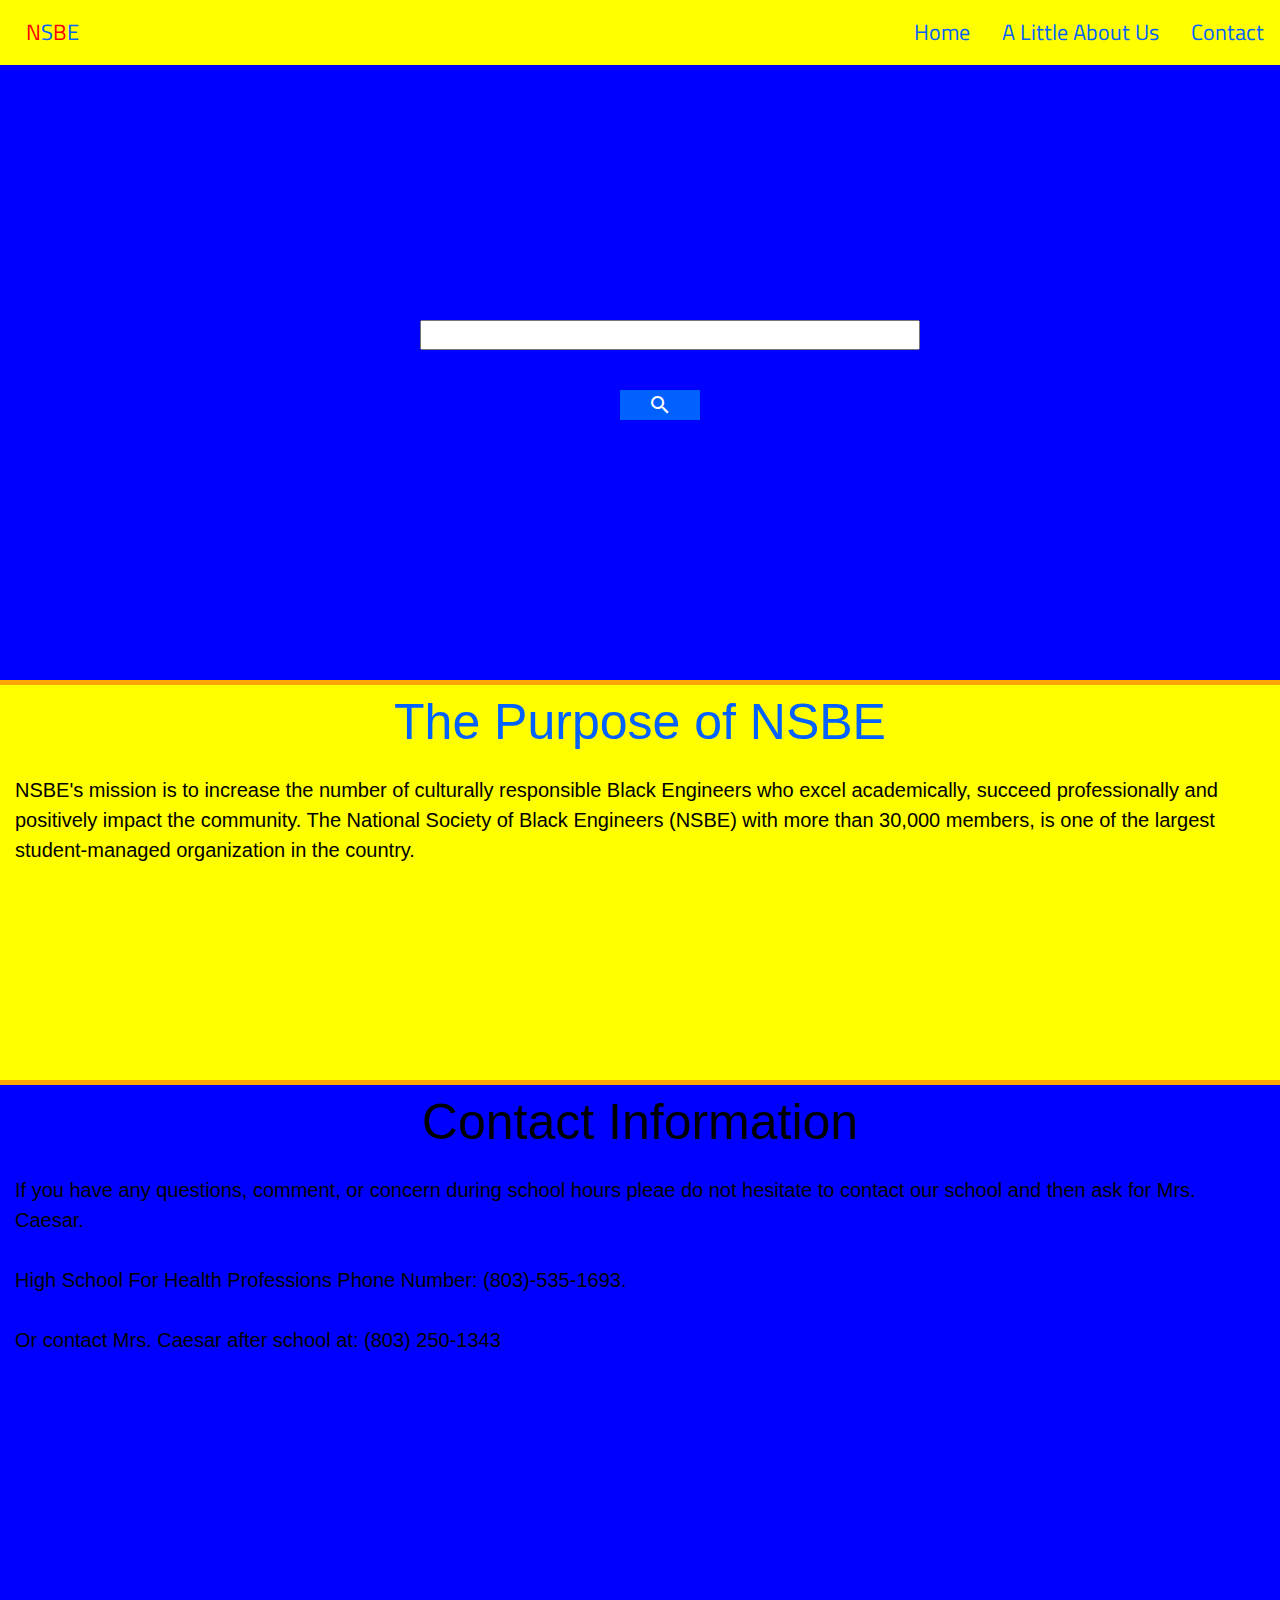
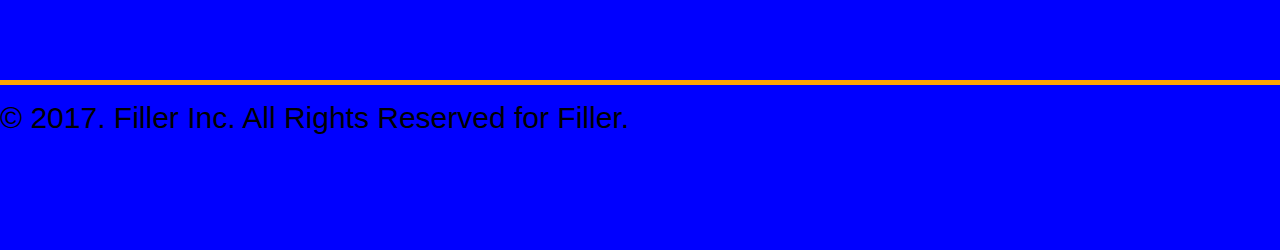
==== index.html @ 1729f706 "Add files via upload" ====
<html lang="en-US">
	<head>
		<meta charset="utf-8"/>
		<link rel="stylesheet" href="styles.css"/>
		<meta name="viewport" content="width=device-width, initial-scale=1"/>
		<link href="https://fonts.googleapis.com/css?family=Titillium+Web" rel="stylesheet">
		<link href="https://fonts.googleapis.com/icon?family=Material+Icons"
      rel="stylesheet">

<link rel="stylesheet" href="https://www.w3schools.com/w3css/4/w3.css">
<title> HSHP NSBE </title>
	</head>
	<body>
	<script>

    </script>
		<ul id="nav" class="w3-animate-top">
		    <li><a href="#contact">Contact</a></li>
      <li><a href="#about">A Little About Us</a></li>
			<li><a href="#home">Home</a></li>

			<li class="logo"><a href="index.html" class="spectrum"><span style="color:red">N</span>S<span style="color:red">B</span>E</span></a></li>
		</ul>


		<div class="search-back">
       <h1 id="header">High School for Health Proffessions</h1>
        <form>
        	<input type="text" id="math"/>
        	<button type="button" value="" href="#modal" id="search" onclick="document.getElementById('id01').style.display='block'"><em class="material-icons">search</em></button>
        	<div id="id01" class="w3-modal">
    <div class="w3-modal-content">
      <div class="w3-container">
        <span onclick="document.getElementById('id01').style.display='none'" class="w3-button w3-display-topright">&times;</span>
       <a href="mission.html"> Our Personal Chapter</a>
       <a href="interviews.html"> Science Fair Project</a>
      </div>
    </div>
  </div>
        </form>
	</div>
	<div id="about">
		<h1>The Purpose of NSBE</h1>
		<p>NSBE's mission is to increase the number of culturally responsible Black Engineers who excel academically, succeed professionally and positively impact the community. The National Society of Black Engineers (NSBE) with more than 30,000 members, is one of the largest student-managed organization in the country. </p>
	</div>
		<div id="contact">
		<h1>Contact Information</h1>
		<p>If you have any questions, comment, or concern during school hours pleae do not hesitate to contact our school and then ask for Mrs. Caesar. <Br/><br/>High School For Health Professions Phone Number: (803)-535-1693. <Br/></br> Or contact Mrs. Caesar after school at: (803) 250-1343 </p>
	</div>

	<script>
		function display() {
			var x = document.getElementById("comment").value;
			document.getElementById("demo").innerHTML = x;
		};
	</script>


	<div id="copyright">
		<h2>&copy; 2017. Filler Inc. All Rights Reserved for Filler.</h2>
	</div>
	</body>
</html>
<style>
  body {
  padding:0;
	margin:0;
	padding-bottom: 100px;
}


#nav {
	list-style-type: none;
	background-color:yellow;
	margin:0;
	padding:0;
	overflow:hidden;
	width:100%
}

#nav li {
	float:right;
}

#nav li a {
	display:block;
	text-decoration: none;
	color:#0061ff;
	padding:16px;
	text-align: center;
	font-size:22px;
	font-family:'Titillium Web', sans-serif;
}

#nav li a:hover {
	border-bottom:5px solid orange;
}

.search-back {
background:  url(http://www.nsbe.org/Professionals/PDC/Common-Elements/NP_Logos/NSBE_Pro_Logo_HiRes_Color.aspx);
	width=100%;
	height:620px;
   -webkit-background-size: cover;
  -moz-background-size: cover;
  -o-background-size: cover;
  background-size: cover;
}

#math {
	position:absolute;
	top:320px;
	left:420px;
	height:30px;
	width:500px;
}

#search {
	border:0;
	background-color: #0061ff;
	color:white;
	position:absolute;
	top:390px;
	left:620px;
	width:80px;
	height: 30px;

}

#header {
	font-family: 'Titillium Web', sans-serif;
	position: relative;
	top:65px;
	left:420px;
	display: inline;
	color:blue;
	font-size: 50px;
	font-weight: bold;
}

.w3-modal a {
	display:block;
	text-decoration: none;
	padding:14px;

}

.w3-modal a:hover {
	background-color: #0061ff;
	color:white;
}

.logo {
	float:left !important;
	position: relative;
	left:10px;
	font-size: 2px !important;

}

.logo i {
	position: absolute;
	top:20px;
	color:orange;
}

.spectrum {
	font-size: 35px;
}

#about {
	background-color:yellow;
	margin-top:-10px;
	width:100%;
	height:400px;
	border-bottom: 5px solid orange;
}

#about h1 {
	text-align:center;
	color:#0061ff;
	font-size:50px;
}

#about p {
	font-size:20px;
	margin:15px;
}

#contact {
	background-color:blue;
	margin-top:-10px;
	height:600px;
	border-bottom: 5px solid orange;
}

#contact h1 {
	text-align:center;
	color:#000000;
	font-size:50px;
}

#contact p {
	font-size:20px;
	margin:15px;
}

#chat {
	background-color: yellow;
	margin-top:-10px;
	height:500px;
	border-bottom: 5px solid orange;
}

#chat h1 {
	text-align:center;
	color:black;
	font-size:50px;
}

#chat textarea {
	position: absolute;
	left:470px;
}

#chat button {
	margin-top:230px;
	margin-left:580px;
	border:0;
	background-color:#0061ff;
	color:white;
	padding:12px 16px;
}

#chat button:hover {
	background-color:orange;
	cursor: pointer;
}
body {
  background-color:blue;
}

</style>
---- styles.css ----
body {
	padding:0;
	margin:0;
	padding-bottom: 100px;
}


#nav {
	list-style-type: none;
	background-color:#e8e8e8;
	margin:0;
	padding:0;
	overflow:hidden;
	width:100%
}

#nav li {
	float:right;
}

#nav li a {
	display:block;
	text-decoration: none;
	color:#0061ff;
	padding:16px;
	text-align: center;
	font-size:22px;
	font-family:'Titillium Web', sans-serif;
}

#nav li a:hover {
	border-bottom:5px solid orange;
}

.search-back {
	background: url('https://gmatclub.com/blog/wp-content/uploads/2015/10/MBA-Quant-Background-1080x675.jpg');
	width:100%;
	height:620px;
    background-attachment: fixed;
	background-size: contain;
	border-bottom: 5px solid orange;
}

#math {
	position:absolute;
	top:320px;
	left:420px;
	height:30px;
	width:500px;
}

#search {
	border:0;
	background-color: #0061ff;
	color:white;
	position:absolute;
	top:390px;
	left:620px;
	width:80px;
	height: 30px;
	
}

#header {
	font-family: 'Titillium Web', sans-serif;
	position: relative;
	top:65px;
	left:420px;
	display: inline;
	color:orange;
	font-size: 50px;
	font-weight: bold;
}

.w3-modal a {
	display:block;
	text-decoration: none;
	padding:14px;
	
}

.w3-modal a:hover {
	background-color: #0061ff;
	color:white;
}

.logo {
	float:left !important;
	position: relative;
	left:10px;
	font-size: 2px !important;
	
}

.logo i {
	position: absolute;
	top:20px;
	color:orange;
}

.spectrum {
	font-size: 35px;
}

#about {
	background-color:#edeff2;
	margin-top:-10px;
	width:100%;
	height:400px;
	border-bottom: 5px solid orange;
}

#about h1 {
	text-align:center;
	color:#0061ff;
	font-size:50px; 
}

#about p {
	font-size:20px;
	margin:15px;
}

#contact {
	background-color:#edeff2;
	margin-top:-10px;
	height:600px;
	border-bottom: 5px solid orange;
}

#contact h1 {
	text-align:center;
	color:#0061ff;
	font-size:50px;
}

#contact p {
	font-size:20px;
	margin:15px;
}

#chat {
	background-color: #edeff2;
	margin-top:-10px;
	height:500px;
	border-bottom: 5px solid orange;
}

#chat h1 {
	text-align:center;
	color:#0061ff;
	font-size:50px;
}

#chat textarea {
	position: absolute;
	left:470px;
}

#chat button {
	margin-top:230px;
	margin-left:580px;
	border:0;
	background-color:#0061ff;
	color:white;
	padding:12px 16px;
}

#chat button:hover {
	background-color:orange;
	cursor: pointer;
}

#chat p {margin-top:20px;margin-left:30%;}
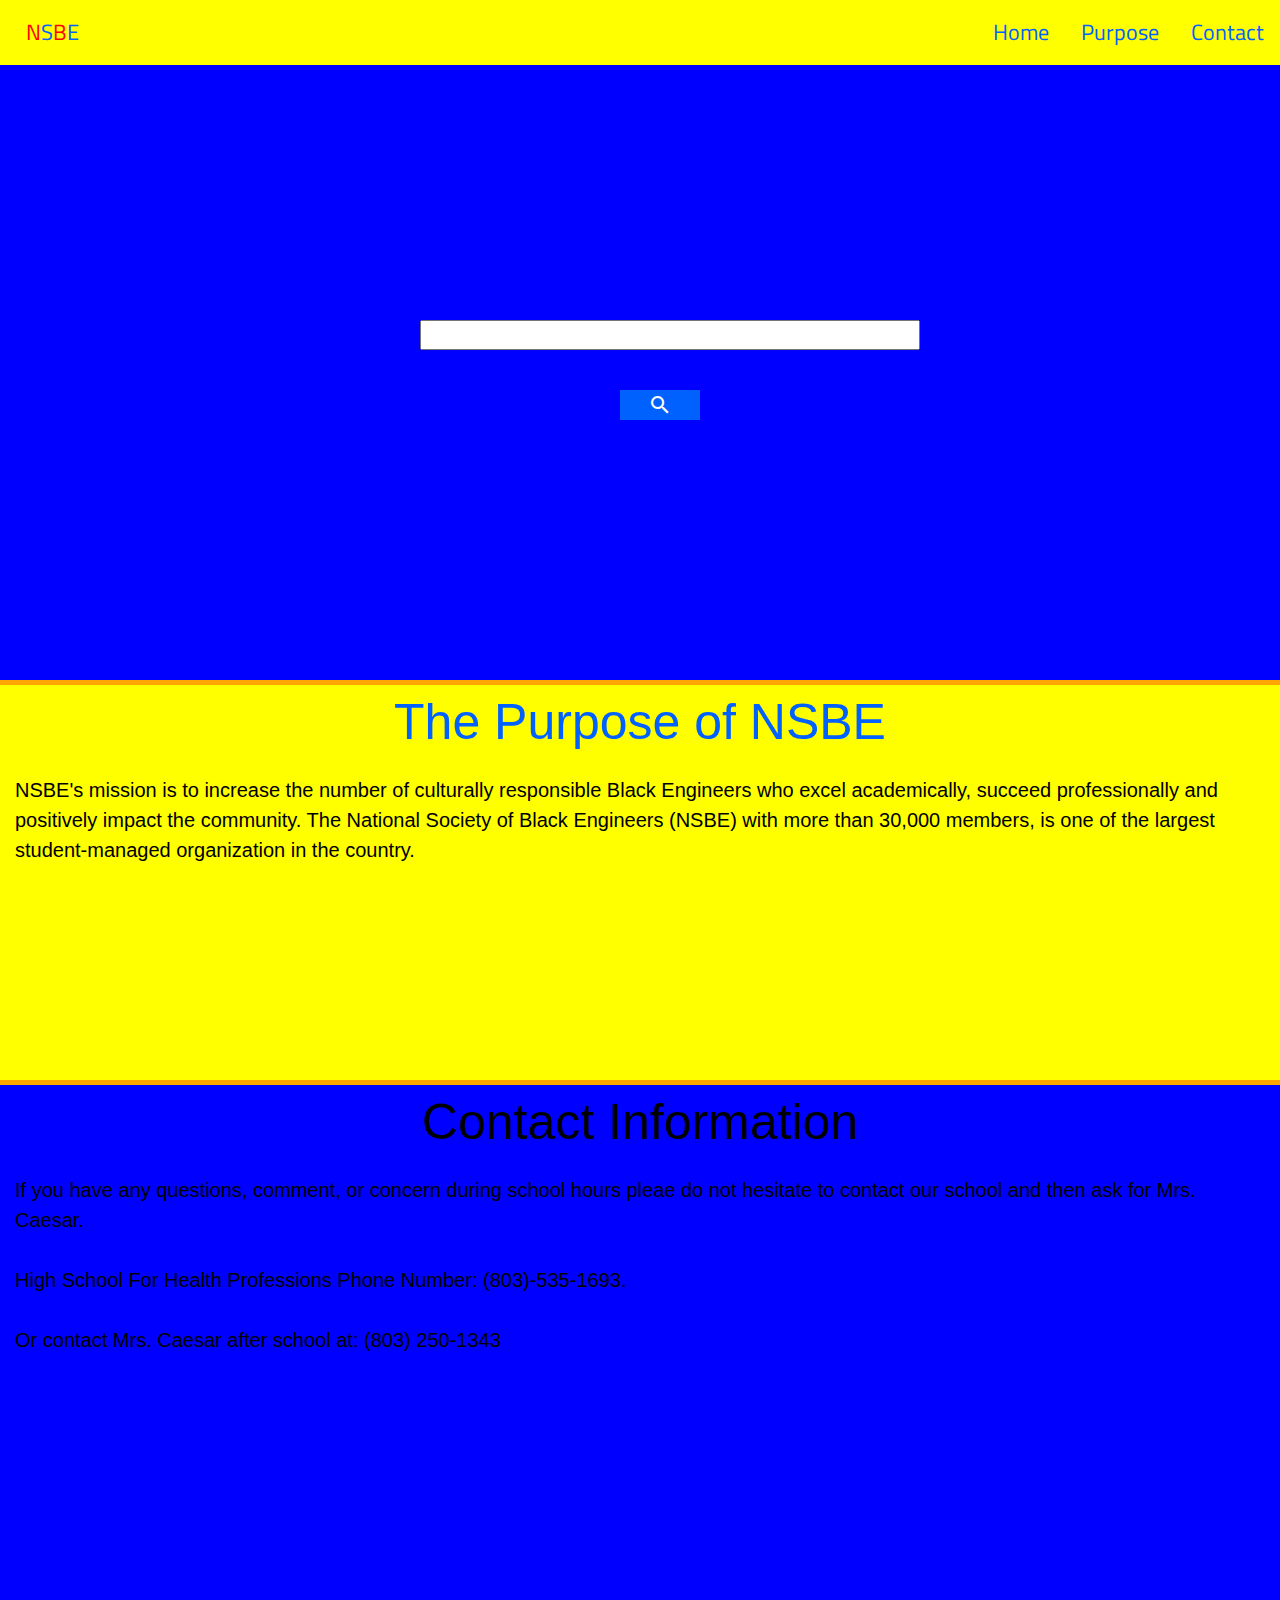
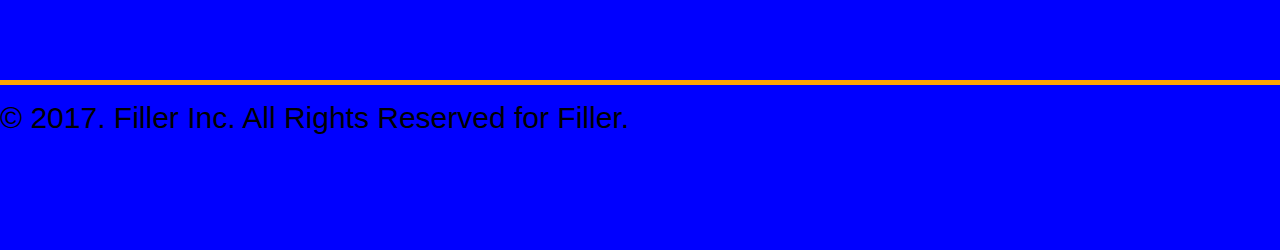
==== commit fe64cba2: "Update index.html" ====
--- a/index.html
+++ b/index.html
@@ -16,7 +16,7 @@
     </script>
 		<ul id="nav" class="w3-animate-top">
 		    <li><a href="#contact">Contact</a></li>
-      <li><a href="#about">A Little About Us</a></li>
+      <li><a href="#about">Purpose</a></li>
 			<li><a href="#home">Home</a></li>
 
 			<li class="logo"><a href="index.html" class="spectrum"><span style="color:red">N</span>S<span style="color:red">B</span>E</span></a></li>
